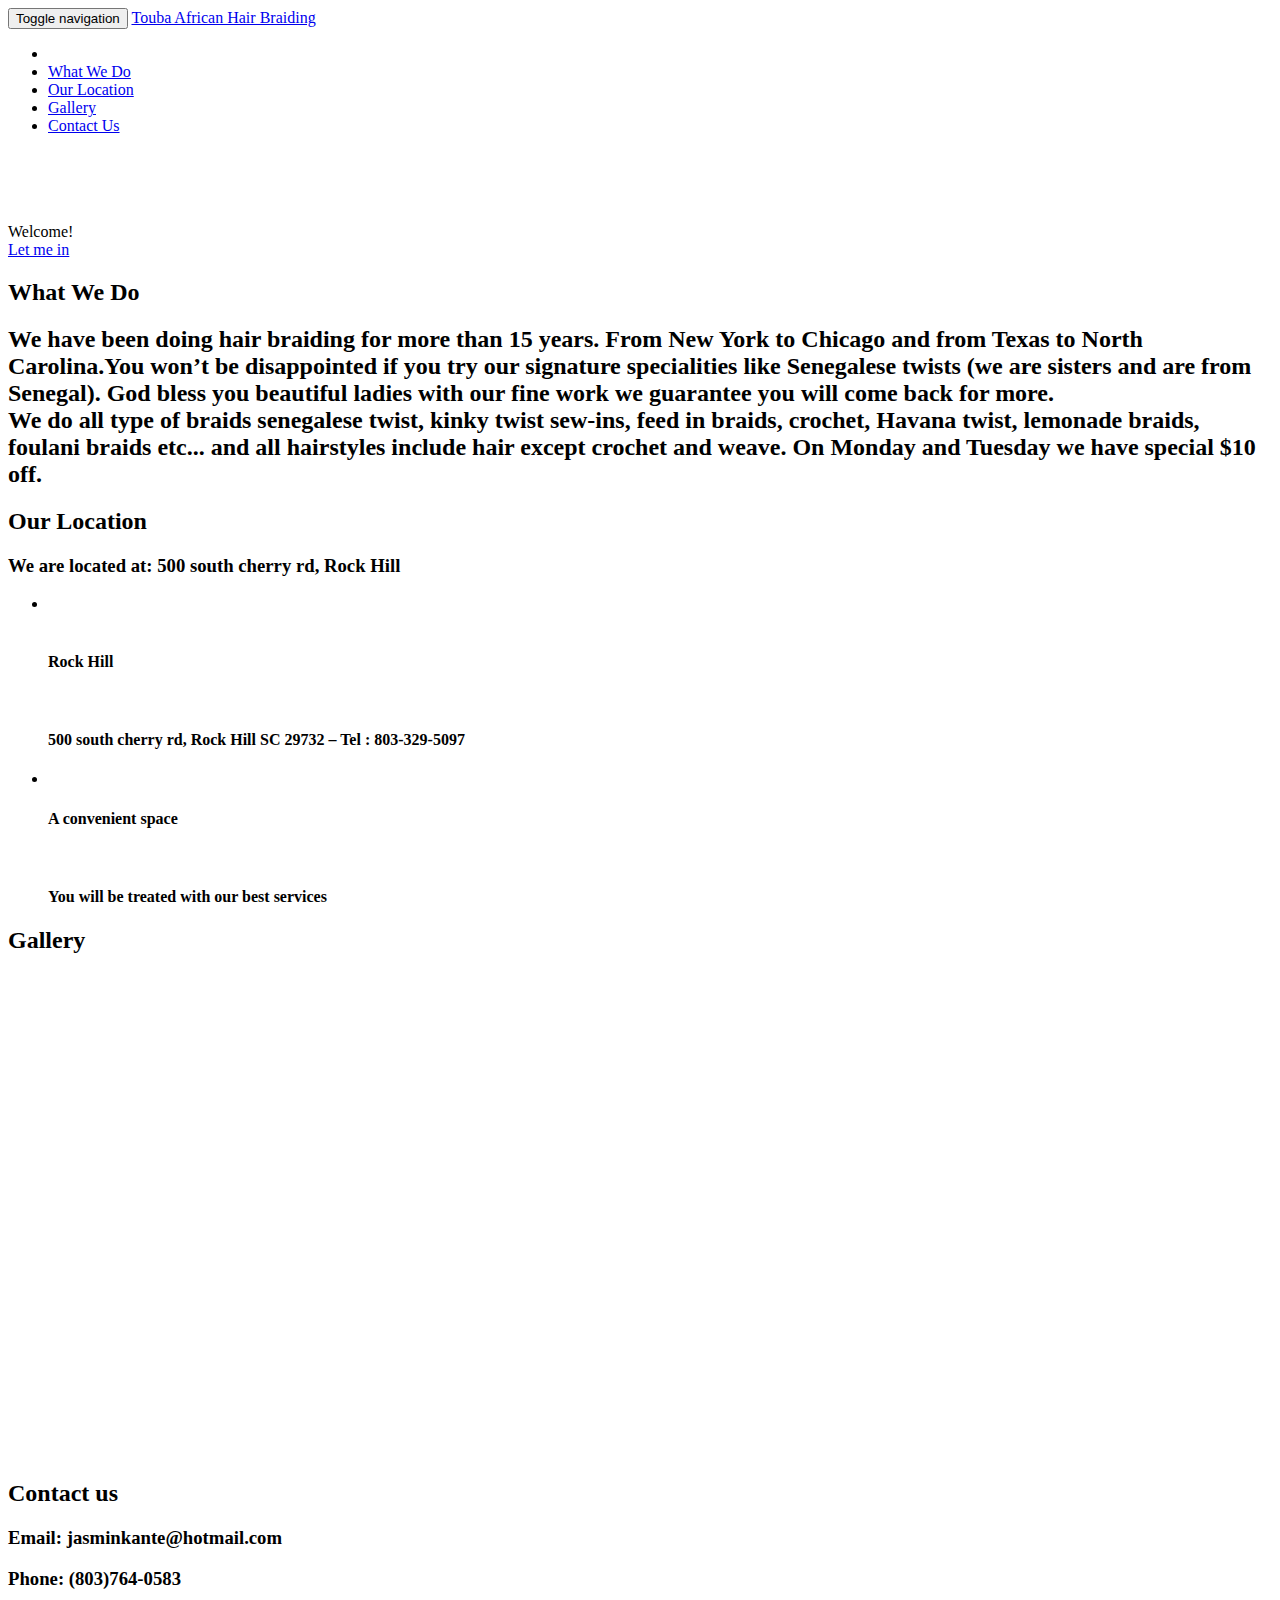
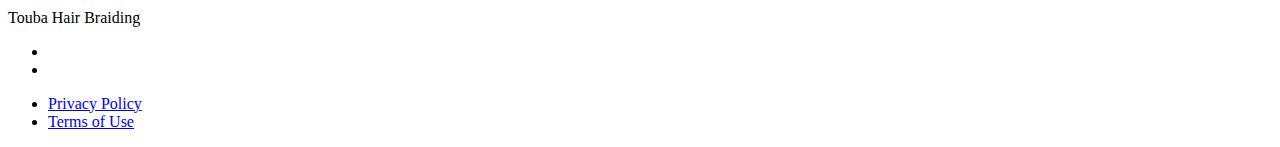
==== docs/index.html @ fe23dbf3 "Update index.html" ====
<!DOCTYPE html>
<html lang="en-us">

  <head>
  <meta charset="utf-8">
  <meta http-equiv="X-UA-Compatible" content="IE=edge">
  <meta name="viewport" content="width=device-width, initial-scale=1">
  <meta name="description" content="African Hair Braiding For All">
  <meta name="author" content="Touba African Hair Braiding">
  <meta name="generator" content="Hugo 0.31.1" />
  <title>Touba African Hair Braiding</title>
  <!-- Stylesheets -->
  <link href="https://klamzo.github.io/hairbraiding/css/bootstrap-v3.3.7/bootstrap.min.css" rel="stylesheet">
  <link href="https://klamzo.github.io/hairbraiding/css/agency.css" rel="stylesheet">
  <link href="https://klamzo.github.io/hairbraiding/css/jquery.form-validator-v2.3.44/theme-default.min.css" rel="stylesheet">

  

  <!-- Custom Fonts -->
  <link href="https://klamzo.github.io/hairbraiding/font-awesome-v4.7.0/css/font-awesome.min.css" rel="stylesheet" type="text/css">

  
    <link href="//fonts.googleapis.com/css?family=Montserrat:400,700" rel="stylesheet" type="text/css">
    <link href="//fonts.googleapis.com/css?family=Kaushan+Script" rel="stylesheet" type="text/css">
    <link href="//fonts.googleapis.com/css?family=Droid+Serif:400,700,400italic,700italic" rel="stylesheet" type="text/css">
    <link href="//fonts.googleapis.com/css?family=Roboto+Slab:400,100,300,700" rel="stylesheet" type="text/css">
  

  
    <link rel="shortcut icon" type="image/x-icon" href="https://klamzo.github.io/hairbraiding/favicon.ico">
    <link rel="icon" type="image/x-icon" href="https://klamzo.github.io/hairbraiding/favicon.ico">
  

  <!-- HTML5 Shim and Respond.js IE8 support of HTML5 elements and media queries -->
  <!-- WARNING: Respond.js doesn't work if you view the page via file:// -->
  <!--[if lt IE 9]>
  <script src="https://oss.maxcdn.com/libs/html5shiv/3.7.0/html5shiv.js"></script>
  <script src="https://oss.maxcdn.com/libs/respond.js/1.4.2/respond.min.js"></script>
  <![endif]-->
</head>


  <body id="page-top" class="index">
    <!-- Navigation -->
<nav class="navbar navbar-default navbar-fixed-top">
  <div class="container">

    <!-- Brand and toggle get grouped for better mobile display -->
    <div class="navbar-header page-scroll">
      <button type="button" class="navbar-toggle" data-toggle="collapse" data-target="#bs-example-navbar-collapse-1">
        <span class="sr-only">Toggle navigation</span>
        <span class="icon-bar"></span>
        <span class="icon-bar"></span>
        <span class="icon-bar"></span>
      </button>
      
        <a class="navbar-brand page-scroll" href="/#page-top">
          Touba African Hair Braiding
        </a>
      

    </div>
    <!-- Collect the nav links, forms, and other content for toggling -->
    <div class="collapse navbar-collapse" id="bs-example-navbar-collapse-1">
      <ul class="nav navbar-nav navbar-right">
        <li class="hidden">
          <a href="/#page-top"></a>
        </li>

        

        
          <li>
            <a class="page-scroll" href="https://klamzo.github.io/hairbraiding/#services">What We Do</a>
          </li>
        

        

        
          <li>
            <a class="page-scroll" href="https://klamzo.github.io/hairbraiding/#about">Our Location</a>
          </li>
        

        
          <li>
            <a class="page-scroll" href="https://klamzo.github.io/hairbraiding/#team">Gallery</a>
          </li>
        

        
          <li>
            <a class="page-scroll" href="https://klamzo.github.io/hairbraiding/#contact">Contact Us</a>
          </li>
        

        
      </ul>
    </div>
    <!-- /.navbar-collapse -->
  </div>
  <!-- /.container-fluid -->
</nav>

    <!-- Hero -->
<header>
	<br/>
	<br/>
	<br/>
	<br/>
  <div class="container">
    <div class="intro-text">
      <div class="intro-lead-in">Welcome!</div>
      <div class="intro-heading"></div>
      <a href="#services" class="page-scroll btn btn-xl">Let me in</a>
    </div>
  </div>
</header>


    
      <!-- Services -->
<section id="services">
  <div class="container">
    <div class="row">
      <div class="col-lg-12 text-center">
        <h2 class="section-heading">What We Do</h2>
      </div>
      <div>
        <h2 class="service-subheading text-justify text-muted">We have been doing hair braiding for more than 15 years. 
		From New York to Chicago and from Texas to North Carolina.You won’t be disappointed if you try our signature specialities like 
		Senegalese twists (we are sisters and are from Senegal). 
		God bless you beautiful ladies with our fine work we guarantee you will come back for more. 
		<br/>We do all type of braids senegalese twist, kinky twist sew-ins, feed in braids, crochet, Havana twist, lemonade braids,
		foulani braids etc... and all hairstyles include hair except crochet and weave. On Monday and Tuesday we have special $10 off.
		</h2>
      </div>
    </div>
    
  </div>
</section>

    

    

    
      <!-- About Section -->
<section id="about">
  <div class="container">
    <div class="row">
      <div class="col-lg-12 text-center">
        <h2 class="section-heading">Our Location</h2>
        <h3 class="section-subheading text-muted">We are located at: 500 south cherry rd, Rock Hill</h3>
      </div>
    </div>
    <div class="row">
      <div class="col-lg-12">
        <ul class="timeline">
          
            <li class="timeline-inverted" >
              <div class="timeline-image">
                <br/>
                <img class="img-circle img-responsive" src="https://klamzo.github.io/hairbraiding/img/team/salonfront.jpg" alt="">
              </div>
              <div class="timeline-panel">
                <div class="timeline-heading">
                  <h4>Rock Hill</h4>
                  <br/>
                  
                  <h4 class="subheading">500 south cherry rd, Rock Hill SC 29732 &ndash; Tel : 803-329-5097</h4>
                </div>
                <div class="timeline-body">
                  <p class="text-muted"></p>
                </div>
              </div>
            </li>
		
            <li class="timeline" >
              <div class="timeline-image">
                
                <img class="img-circle img-responsive" src="https://klamzo.github.io/hairbraiding/img/team/saloninside.jpg" alt="">
              </div>
              <div class="timeline-panel">
                <div class="timeline-heading">
                  <h4>A convenient space</h4>
                  <br/>
                  
                  <h4 class="subheading">You will be treated with our best services</h4>
                </div>
                <div class="timeline-body">
                  <p class="text-muted"></p>
                </div>
              </div>
            </li>

          
        </ul>
      </div>
    </div>
  </div>
</section>

    

    
      <!-- Team Section -->
<section id="team" class="bg-light-gray">
  <div class="container">
    <div class="row">
      <div class="col-lg-12 text-center">
        <h2 class="section-heading">Gallery</h2>
        <h3 class="section-subheading text-mutedwith "></h3>
      </div>
    </div>
    <div class="row flexbox">
	    
      
        <div class="col-sm-4 col">
          <div class="team-member">
            
            <img src="https://klamzo.github.io/hairbraiding/img/team/1.jpg" class="img-responsive img-thumbnail" alt="">
            

          </div>
        </div>
      
        <div class="col-sm-4 col">
          <div class="team-member">
            
            <img src="https://klamzo.github.io/hairbraiding/img/team/2.jpg" class="img-responsive img-thumbnail" alt="">
            

          </div>
        </div>
      
        <div class="col-sm-4 col">
          <div class="team-member">
            
            <img src="https://klamzo.github.io/hairbraiding/img/team/3.jpg" class="img-responsive img-thumbnail" alt="">
            

          </div>
        </div>
      
        <div class="col-sm-4 col">
          <div class="team-member">
            
            <img src="https://klamzo.github.io/hairbraiding/img/team/4.jpg" class="img-responsive img-thumbnail" alt="">
            

          </div>
        </div>
      
        <div class="col-sm-4 col">
          <div class="team-member">
            
            <img src="https://klamzo.github.io/hairbraiding/img/team/5.jpg" class="img-responsive img-thumbnail" alt="">
            

          </div>
        </div>
      
        <div class="col-sm-4 col">
          <div class="team-member">
            
            <img src="https://klamzo.github.io/hairbraiding/img/team/6.jpg" class="img-responsive img-thumbnail" alt="">
            

          </div>
        </div>
      
        <div class="col-sm-4 col">
          <div class="team-member">
            
            <img src="https://klamzo.github.io/hairbraiding/img/team/7.jpg" class="img-responsive img-thumbnail" alt="">
            

          </div>
        </div>
      
        <div class="col-sm-4 col">
          <div class="team-member">
            
            <img src="https://klamzo.github.io/hairbraiding/img/team/8.jpg" class="img-responsive img-thumbnail" alt="">
            

          </div>
        </div>
      
        <div class="col-sm-4 col">
          <div class="team-member">
            
            <img src="https://klamzo.github.io/hairbraiding/img/team/9.jpg" class="img-responsive img-thumbnail" alt="">
            

          </div>
        </div>
      
        <div class="col-sm-4 col">
          <div class="team-member">
            
            <img src="https://klamzo.github.io/hairbraiding/img/team/10.jpg" class="img-responsive img-thumbnail" alt="">
            

          </div>
        </div>
      
        <div class="col-sm-4 col">
          <div class="team-member">
            
            <img src="https://klamzo.github.io/hairbraiding/img/team/11.jpg" class="img-responsive img-thumbnail" alt="">
            

          </div>
        </div>
      
        <div class="col-sm-4 col">
          <div class="team-member">
            
            <img src="https://klamzo.github.io/hairbraiding/img/team/12.jpg" class="img-responsive img-thumbnail" alt="">
            

          </div>
        </div>
      
        <div class="col-sm-4 col">
          <div class="team-member">
            
            <img src="https://klamzo.github.io/hairbraiding/img/team/13.jpg" class="img-responsive img-thumbnail" alt="">
            

          </div>
        </div>
      
        <div class="col-sm-4 col">
          <div class="team-member">
            
            <img src="https://klamzo.github.io/hairbraiding/img/team/14.jpg" class="img-responsive img-thumbnail" alt="">
            

          </div>
        </div>
      
        <div class="col-sm-4 col">
          <div class="team-member">
            
            <img src="https://klamzo.github.io/hairbraiding/img/team/15.jpg" class="img-responsive img-thumbnail" alt="">
            

          </div>
        </div>
      
        <div class="col-sm-4 col">
          <div class="team-member">
            
            <img src="https://klamzo.github.io/hairbraiding/img/team/16.jpg" class="img-responsive img-thumbnail" alt="">
            

          </div>
        </div>
      
        <div class="col-sm-4 col">
          <div class="team-member">
            
            <img src="https://klamzo.github.io/hairbraiding/img/team/17.jpg" class="img-responsive img-thumbnail" alt="">
            

          </div>
        </div>
      
        <div class="col-sm-4 col">
          <div class="team-member">
            
            <img src="https://klamzo.github.io/hairbraiding/img/team/18.jpg" class="img-responsive img-thumbnail" alt="">
            

          </div>
        </div>
      
        <div class="col-sm-4 col">
          <div class="team-member">
            
            <img src="https://klamzo.github.io/hairbraiding/img/team/19.jpg" class="img-responsive img-thumbnail" alt="">
            

          </div>
        </div>
      
        <div class="col-sm-4 col">
          <div class="team-member">
            
            <img src="https://klamzo.github.io/hairbraiding/img/team/20.jpg" class="img-responsive img-thumbnail" alt="">
            

          </div>
        </div>
      
        <div class="col-sm-4 col">
          <div class="team-member">
            
            <img src="https://klamzo.github.io/hairbraiding/img/team/21.jpg" class="img-responsive img-thumbnail" alt="">
            

          </div>
        </div>
      
        <div class="col-sm-4 col">
          <div class="team-member">
            
            <img src="https://klamzo.github.io/hairbraiding/img/team/22.jpg" class="img-responsive img-thumbnail" alt="">
            

          </div>
        </div>
      
        <div class="col-sm-4 col">
          <div class="team-member">
            
            <img src="https://klamzo.github.io/hairbraiding/img/team/23.jpg" class="img-responsive img-thumbnail" alt="">
            

          </div>
        </div>
      
        <div class="col-sm-4 col">
          <div class="team-member">
            
            <img src="https://klamzo.github.io/hairbraiding/img/team/24.jpg" class="img-responsive img-thumbnail" alt="">
            

          </div>
        </div>
      
        <div class="col-sm-4 col">
          <div class="team-member">
            
            <img src="https://klamzo.github.io/hairbraiding/img/team/25.jpg" class="img-responsive img-thumbnail" alt="">
            

          </div>
        </div>
      
        <div class="col-sm-4 col">
          <div class="team-member">
            
            <img src="https://klamzo.github.io/hairbraiding/img/team/2.jpg" class="img-responsive img-thumbnail" alt="">
            

          </div>
        </div>
      
        <div class="col-sm-4 col">
          <div class="team-member">
            
            <img src="https://klamzo.github.io/hairbraiding/img/team/3.jpg" class="img-responsive img-thumbnail" alt="">
            

          </div>
        </div>
      
    </div>
    <div class="row">
      <div class="col-lg-8 col-lg-offset-2 text-center">
        <p class="large text-muted"></p>
      </div>
    </div>
  </div>
</section>

    

    

    
      <!-- Contact Section -->
<section id="contact">
  <div class="container">
    <div class="row">
      <div class="col-lg-12 text-center">

        
        <h2 class="section-heading">Contact us</h2>
        

        
        <h3 class="section-subheading">Email: jasminkante@hotmail.com</h3>
	<h3 class="section-subheading">Phone: (803)764-0583</h3>
        

      </div>
    </div>
  </div>
</section>

    

    
      <!-- Footer section -->
<footer>
  <div class="container">
    <div class="row">
      <div class="col-md-4">
        <span class="copyright">Touba Hair Braiding</span>
      </div>
      <div class="col-md-4">
        <ul class="list-inline social-buttons">

          
            <li><a href="https://www.facebook.com/Touba1771/"><i class="fa fa-facebook"></i></a></li>
          
            <li><a href="#"><i class="fa fa-instagram"></i></a></li>
          

        </ul>
      </div>
      <div class="col-md-4">
        <ul class="list-inline quicklinks">

          
            <li><a href="#">Privacy Policy</a></li>
          
            <li><a href="#">Terms of Use</a></li>
          

        </ul>
      </div>
    </div>
  </div>
</footer>

    

    

    <!-- jQuery -->
<script src="https://klamzo.github.io/hairbraiding/js/jquery-v3.3.1/jquery.min.js"></script>

<!-- Bootstrap Core -->
<script src="https://klamzo.github.io/hairbraiding/js/bootstrap-v3.3.7/bootstrap.min.js"></script>

<!-- Form Validation -->
<script src="https://klamzo.github.io/hairbraiding/js/jquery.form-validator-v2.3.44/jquery.form-validator.min.js"></script>

<!-- Custom Theme -->
<script src="https://klamzo.github.io/hairbraiding/js/agency.js"></script>







  </body>
</html>
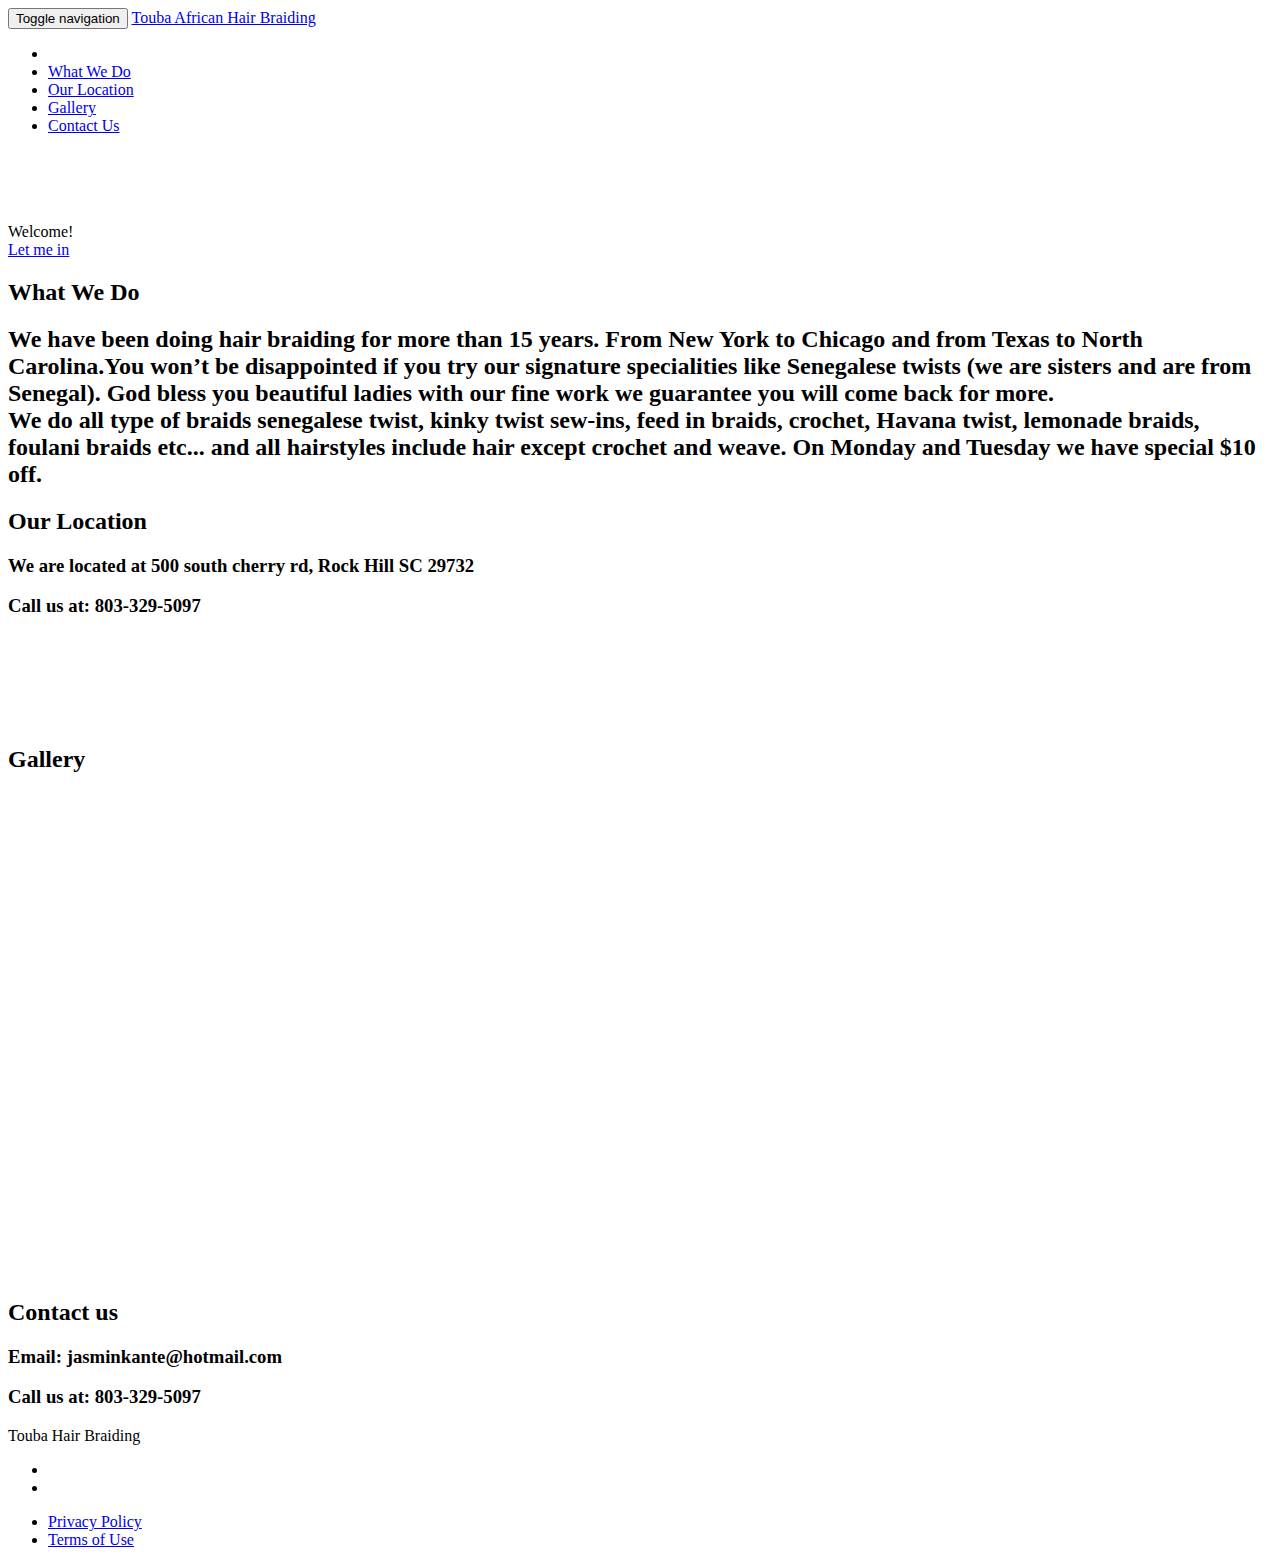
==== commit c7464aac: "Update index.html" ====
--- a/docs/index.html
+++ b/docs/index.html
@@ -147,56 +147,67 @@
 
     
       <!-- About Section -->
-<section id="about">
+<section id="team" class="bg-light-gray">
   <div class="container">
     <div class="row">
       <div class="col-lg-12 text-center">
         <h2 class="section-heading">Our Location</h2>
-        <h3 class="section-subheading text-muted">We are located at: 500 south cherry rd, Rock Hill</h3>
-      </div>
-    </div>
-    <div class="row">
-      <div class="col-lg-12">
-        <ul class="timeline">
-          
-            <li class="timeline-inverted" >
-              <div class="timeline-image">
-                <br/>
-                <img class="img-circle img-responsive" src="https://klamzo.github.io/hairbraiding/img/team/salonfront.jpg" alt="">
-              </div>
-              <div class="timeline-panel">
-                <div class="timeline-heading">
-                  <h4>Rock Hill</h4>
-                  <br/>
-                  
-                  <h4 class="subheading">500 south cherry rd, Rock Hill SC 29732 &ndash; Tel : 803-329-5097</h4>
-                </div>
-                <div class="timeline-body">
-                  <p class="text-muted"></p>
-                </div>
-              </div>
-            </li>
-		
-            <li class="timeline" >
-              <div class="timeline-image">
-                
-                <img class="img-circle img-responsive" src="https://klamzo.github.io/hairbraiding/img/team/saloninside.jpg" alt="">
-              </div>
-              <div class="timeline-panel">
-                <div class="timeline-heading">
-                  <h4>A convenient space</h4>
-                  <br/>
-                  
-                  <h4 class="subheading">You will be treated with our best services</h4>
-                </div>
-                <div class="timeline-body">
-                  <p class="text-muted"></p>
-                </div>
-              </div>
-            </li>
-
-          
-        </ul>
+        <h3 class="section-subheading text-mutedwith "> We are located at 500 south cherry rd, Rock Hill SC 29732</h3>
+	<h3 class="section-subheading text-mutedwith "> Call us at: 803-329-5097 </h3>
+      </div>
+    </div>
+    <div class="row flexbox">
+	    
+      
+        <div class="col-sm-4 col">
+          <div class="team-member">
+            
+            <img src="https://klamzo.github.io/hairbraiding/img/team/salon5.jpeg" class="img-responsive img-thumbnail" alt="">
+            
+
+          </div>
+        </div>
+      
+        <div class="col-sm-4 col">
+          <div class="team-member">
+            
+            <img src="https://klamzo.github.io/hairbraiding/img/team/salon1.jpeg" class="img-responsive img-thumbnail" alt="">
+            
+
+          </div>
+        </div>
+      
+        <div class="col-sm-4 col">
+          <div class="team-member">
+            
+            <img src="https://klamzo.github.io/hairbraiding/img/team/salon2.jpeg" class="img-responsive img-thumbnail" alt="">
+            
+
+          </div>
+        </div>
+      
+        <div class="col-sm-4 col">
+          <div class="team-member">
+            
+            <img src="https://klamzo.github.io/hairbraiding/img/team/salon3.jpeg" class="img-responsive img-thumbnail" alt="">
+            
+
+          </div>
+        </div>
+      
+        <div class="col-sm-4 col">
+          <div class="team-member">
+            
+            <img src="https://klamzo.github.io/hairbraiding/img/team/salon4.jpeg" class="img-responsive img-thumbnail" alt="">
+            
+
+          </div>
+        </div>
+      
+    </div>
+    <div class="row">
+      <div class="col-lg-8 col-lg-offset-2 text-center">
+        <p class="large text-muted"></p>
       </div>
     </div>
   </div>
@@ -485,8 +496,8 @@
         
 
         
-        <h3 class="section-subheading">Email: jasminkante@hotmail.com</h3>
-	<h3 class="section-subheading">Phone: (803)764-0583</h3>
+        <h3 class="section-subheading text-mutedwith ">Email: jasminkante@hotmail.com</h3>
+	<h3 class="section-subheading text-mutedwith "> Call us at: 803-329-5097 </h3>
         
 
       </div>
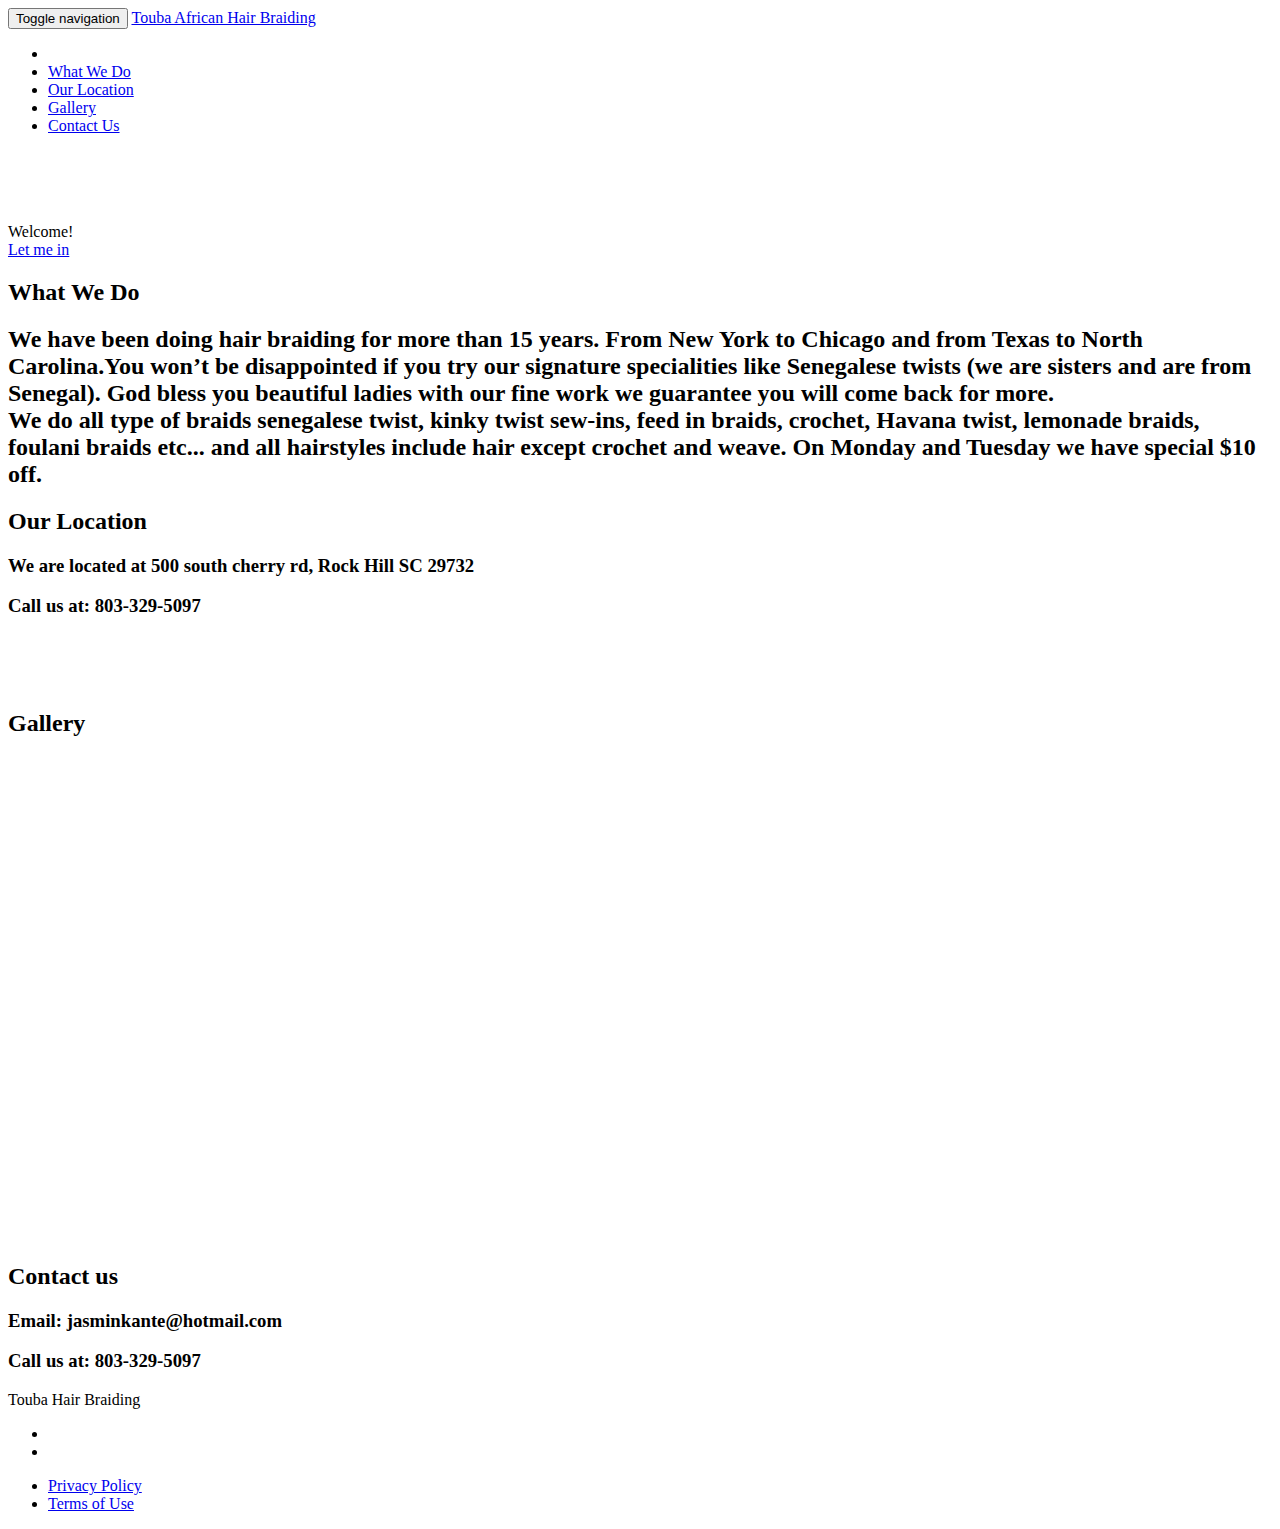
==== commit fc9a6117: "Update index.html" ====
--- a/docs/index.html
+++ b/docs/index.html
@@ -168,14 +168,6 @@
           </div>
         </div>
       
-        <div class="col-sm-4 col">
-          <div class="team-member">
-            
-            <img src="https://klamzo.github.io/hairbraiding/img/team/salon1.jpeg" class="img-responsive img-thumbnail" alt="">
-            
-
-          </div>
-        </div>
       
         <div class="col-sm-4 col">
           <div class="team-member">
@@ -195,14 +187,6 @@
           </div>
         </div>
       
-        <div class="col-sm-4 col">
-          <div class="team-member">
-            
-            <img src="https://klamzo.github.io/hairbraiding/img/team/salon4.jpeg" class="img-responsive img-thumbnail" alt="">
-            
-
-          </div>
-        </div>
       
     </div>
     <div class="row">
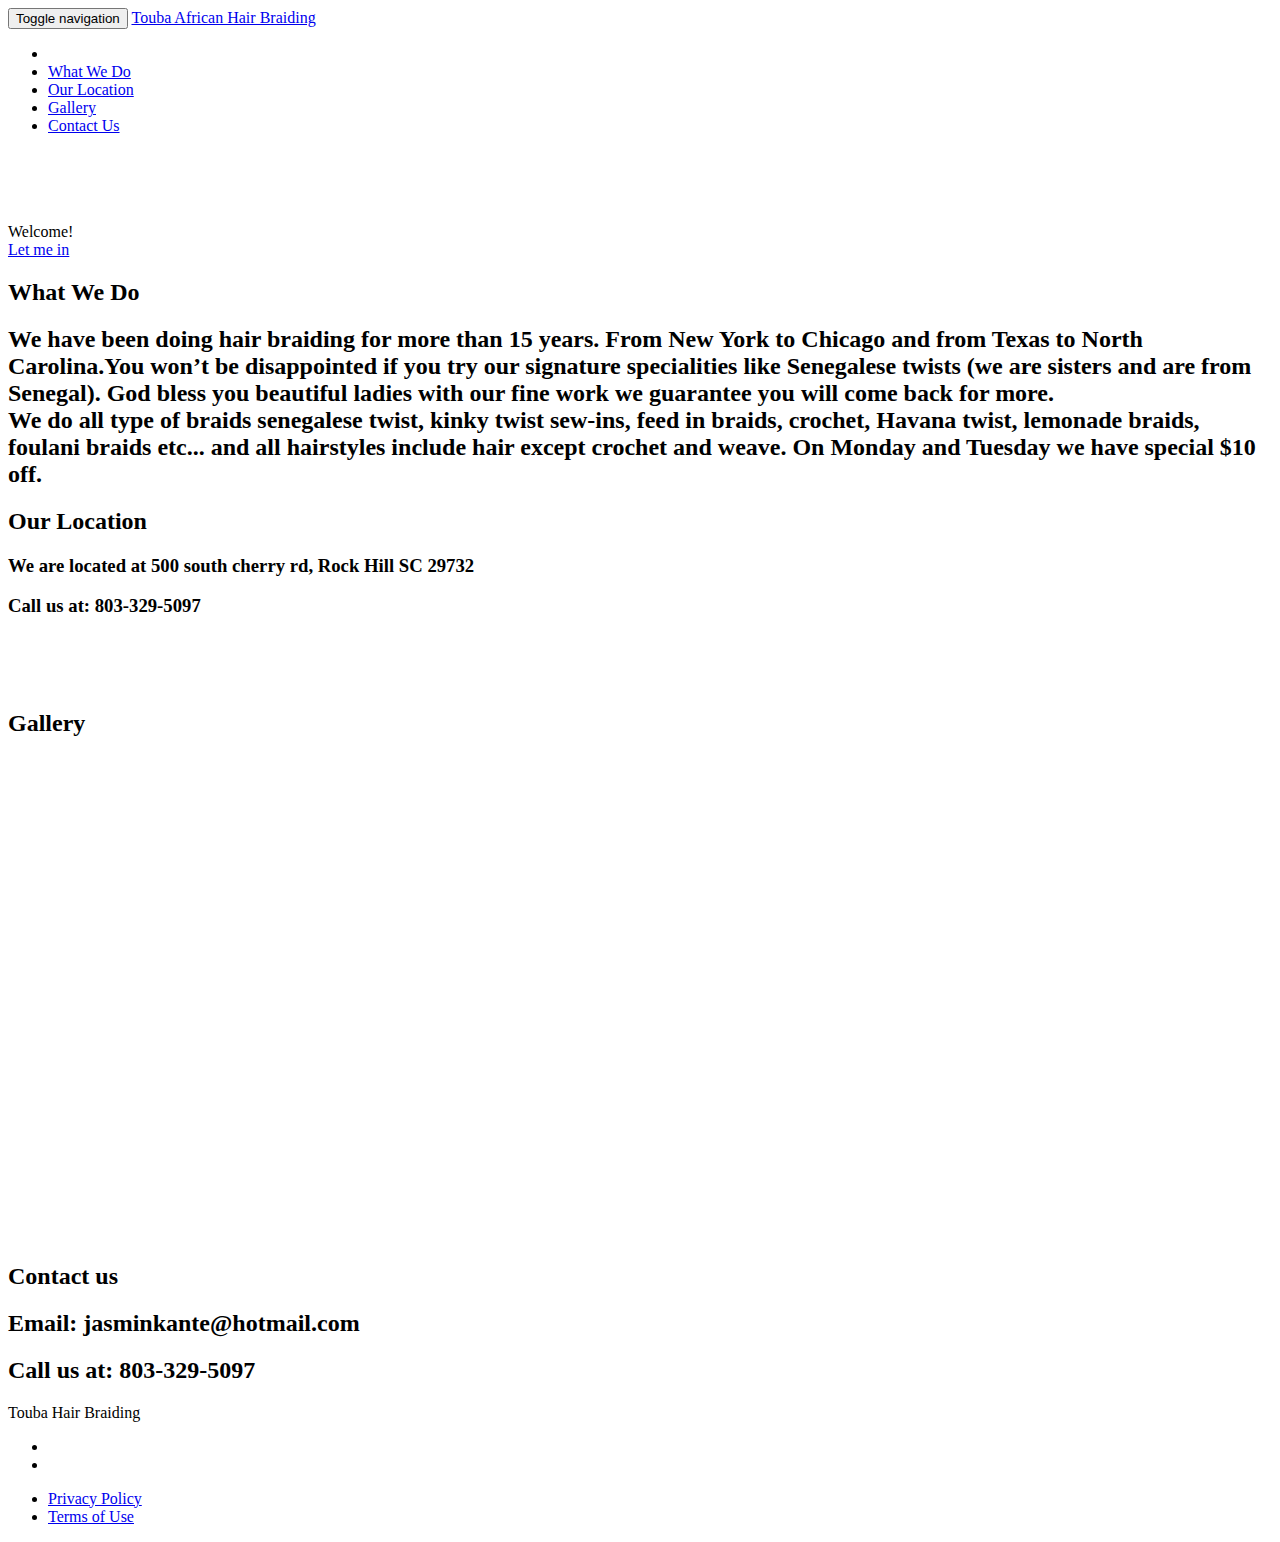
==== commit 90b0069b: "Update index.html" ====
--- a/docs/index.html
+++ b/docs/index.html
@@ -189,11 +189,7 @@
       
       
     </div>
-    <div class="row">
-      <div class="col-lg-8 col-lg-offset-2 text-center">
-        <p class="large text-muted"></p>
-      </div>
-    </div>
+    
   </div>
 </section>
 
@@ -480,8 +476,8 @@
         
 
         
-        <h3 class="section-subheading text-mutedwith ">Email: jasminkante@hotmail.com</h3>
-	<h3 class="section-subheading text-mutedwith "> Call us at: 803-329-5097 </h3>
+        <h2 class="section-heading">Email: jasminkante@hotmail.com</h3>
+	<h2 class="section-heading">Call us at: 803-329-5097 </h2>
         
 
       </div>
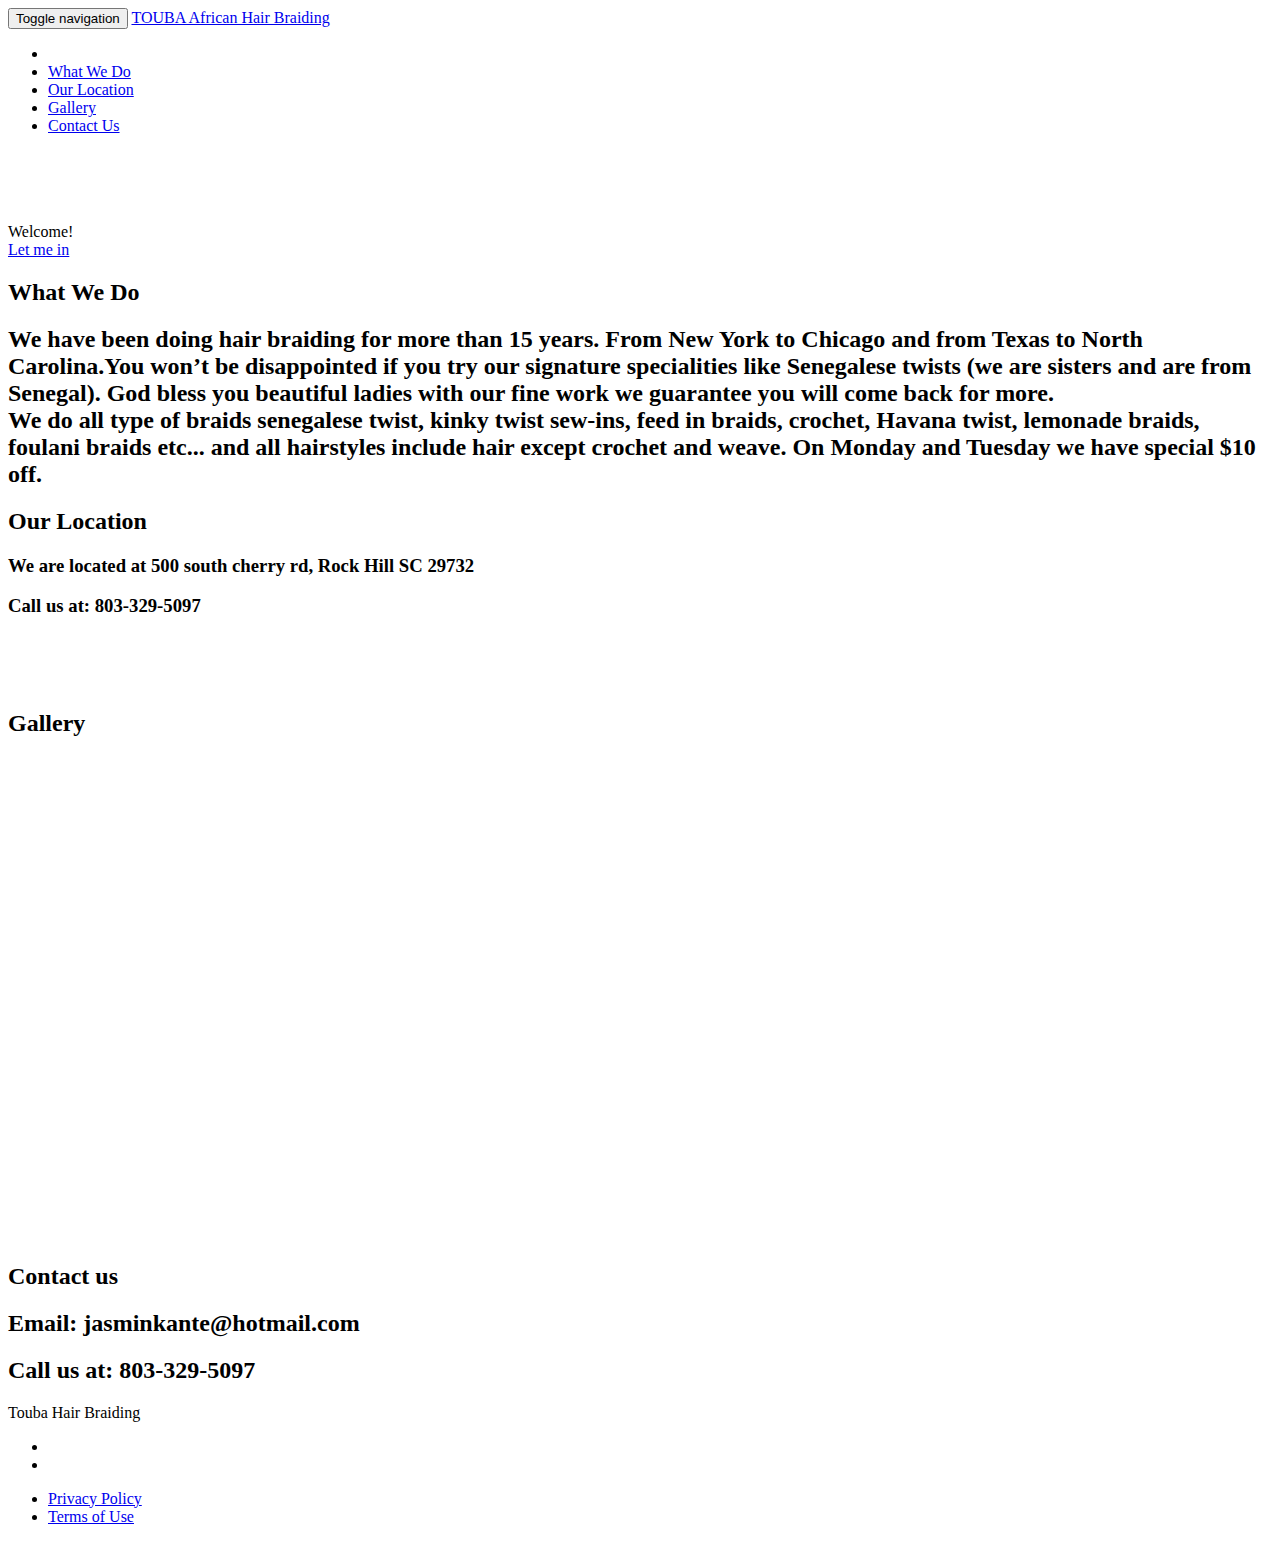
==== commit 66160f6f: "Update index.html" ====
--- a/docs/index.html
+++ b/docs/index.html
@@ -55,7 +55,7 @@
       </button>
       
         <a class="navbar-brand page-scroll" href="/#page-top">
-          Touba African Hair Braiding
+          TOUBA African Hair Braiding
         </a>
       
 
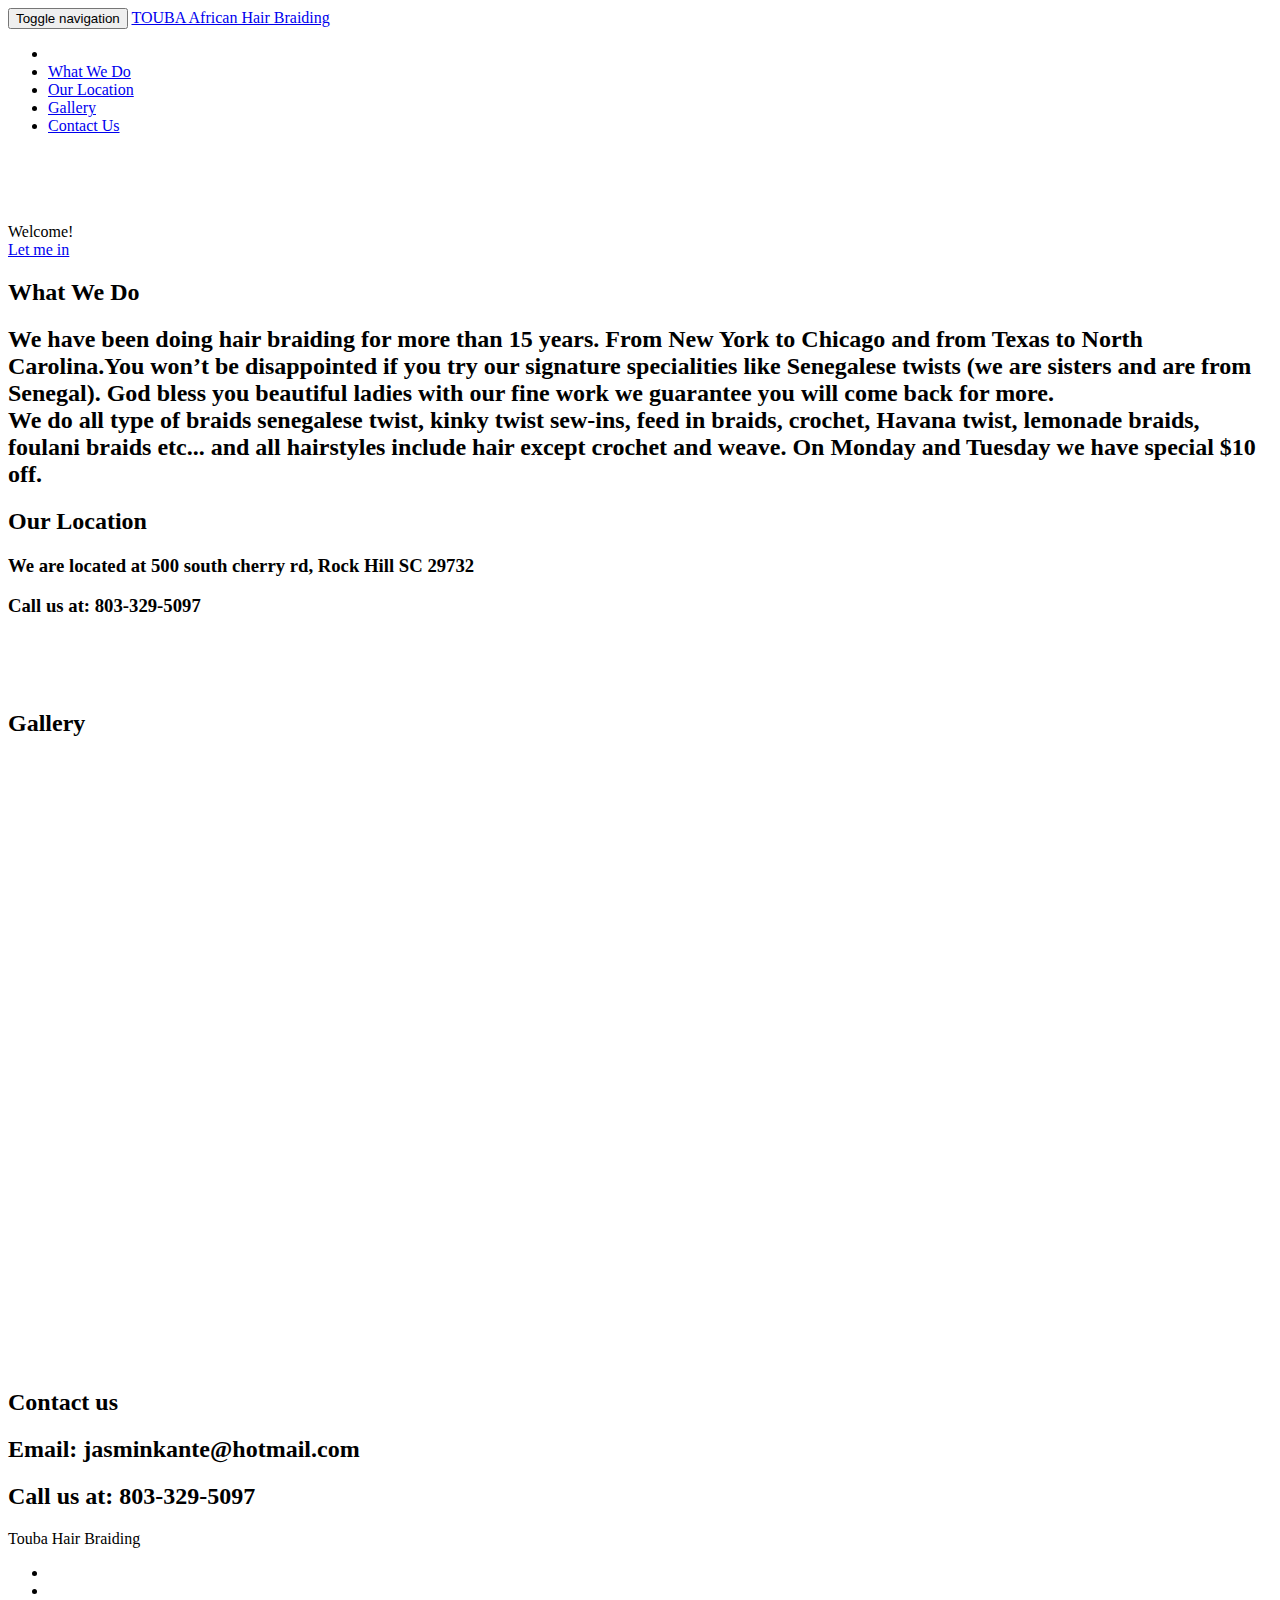
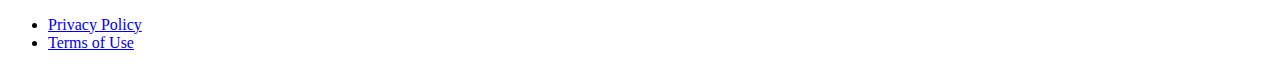
==== commit e3d06c25: "Update index.html" ====
--- a/docs/index.html
+++ b/docs/index.html
@@ -450,6 +450,69 @@
 
           </div>
         </div>
+	    
+	<div class="col-sm-4 col">
+          <div class="team-member">
+            
+            <img src="https://klamzo.github.io/hairbraiding/img/team/26.jpeg" class="img-responsive img-thumbnail" alt="">
+            
+
+          </div>
+        </div>
+	    
+	<div class="col-sm-4 col">
+          <div class="team-member">
+            
+            <img src="https://klamzo.github.io/hairbraiding/img/team/27.jpeg" class="img-responsive img-thumbnail" alt="">
+            
+
+          </div>
+        </div>
+	    
+	<div class="col-sm-4 col">
+          <div class="team-member">
+            
+            <img src="https://klamzo.github.io/hairbraiding/img/team/28.jpeg" class="img-responsive img-thumbnail" alt="">
+            
+
+          </div>
+        </div>
+	    
+	<div class="col-sm-4 col">
+          <div class="team-member">
+            
+            <img src="https://klamzo.github.io/hairbraiding/img/team/29.jpeg" class="img-responsive img-thumbnail" alt="">
+            
+
+          </div>
+        </div>
+	    
+	<div class="col-sm-4 col">
+          <div class="team-member">
+            
+            <img src="https://klamzo.github.io/hairbraiding/img/team/30.jpeg" class="img-responsive img-thumbnail" alt="">
+            
+
+          </div>
+        </div>
+	    
+	<div class="col-sm-4 col">
+          <div class="team-member">
+            
+            <img src="https://klamzo.github.io/hairbraiding/img/team/31.jpeg" class="img-responsive img-thumbnail" alt="">
+            
+
+          </div>
+        </div>
+	    
+	<div class="col-sm-4 col">
+          <div class="team-member">
+            
+            <img src="https://klamzo.github.io/hairbraiding/img/team/32.jpeg" class="img-responsive img-thumbnail" alt="">
+            
+
+          </div>
+        </div>
       
     </div>
     <div class="row">
